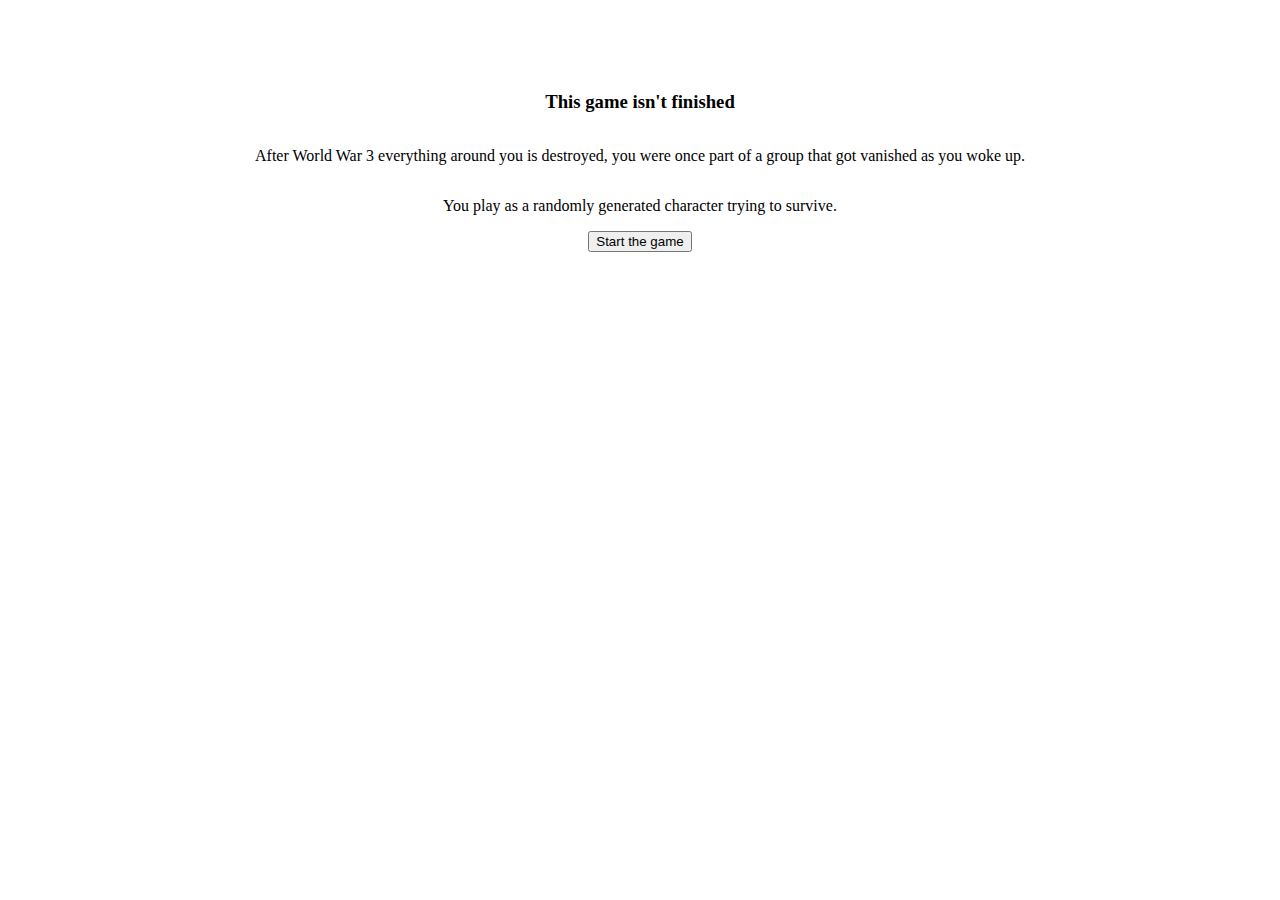
==== index.html @ 9b00bd6c "Add files via upload" ====
<!DOCTYPE html>
<html lang="en" data-bs-theme="dark">
  <head>
    <meta charset="UTF-8" />
    <meta name="viewport" content="width=device-width, initial-scale=1.0" />
    <title>Disclaimer</title>
    <link
      href="https://cdn.jsdelivr.net/npm/bootstrap@5.3.2/dist/css/bootstrap.min.css"
      rel="stylesheet"
      integrity="sha384-T3c6CoIi6uLrA9TneNEoa7RxnatzjcDSCmG1MXxSR1GAsXEV/Dwwykc2MPK8M2HN"
      crossorigin="anonymous"
    />
    <script
      src="https://cdn.jsdelivr.net/npm/bootstrap@5.3.2/dist/js/bootstrap.bundle.min.js"
      integrity="sha384-C6RzsynM9kWDrMNeT87bh95OGNyZPhcTNXj1NW7RuBCsyN/o0jlpcV8Qyq46cDfL"
      crossorigin="anonymous"
    ></script>
    <style>
      #disclaimerr {
        display: flex;
        justify-content: center;
        align-items: center;
        flex-direction: column;
        position: relative;
        top: 4rem;
      }
    </style>
  </head>
  <body>
    <div id="disclaimerr">
      <h3>This game isn't finished</h3>
      <p>
        After World War 3 everything around you is destroyed, you were once part
        of a group that got vanished as you woke up.
      </p>
      <p>You play as a randomly generated character trying to survive.</p>
      <a href="./HTML/game.html"><button>Start the game</button></a>
    </div>
  </body>
</html>
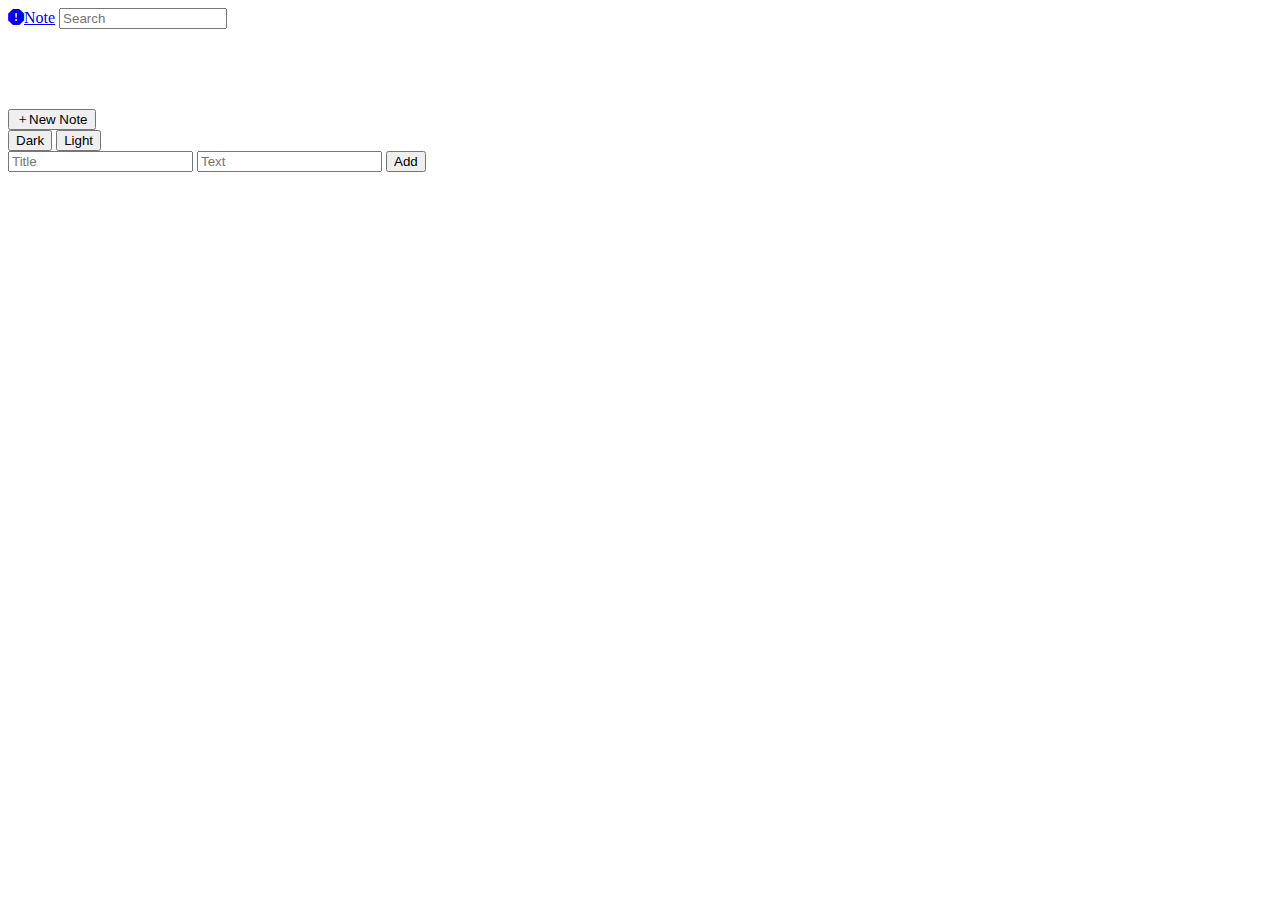
==== commit 3d662486: "Add files via upload" ====
--- a/index.html
+++ b/index.html
@@ -1,9 +1,14 @@
 <!DOCTYPE html>
-<html lang="en" data-bs-theme="dark">
+<html lang="en">
   <head>
     <meta charset="UTF-8" />
     <meta name="viewport" content="width=device-width, initial-scale=1.0" />
-    <title>Disclaimer</title>
+    <title>Bootstrap 5 website - Note Book</title>
+    <link rel="stylesheet" href="./css/style.css" />
+    <link
+      rel="stylesheet"
+      href="https://cdn.jsdelivr.net/npm/bootstrap-icons@1.11.3/font/bootstrap-icons.min.css"
+    />
     <link
       href="https://cdn.jsdelivr.net/npm/bootstrap@5.3.2/dist/css/bootstrap.min.css"
       rel="stylesheet"
@@ -15,26 +20,79 @@
       integrity="sha384-C6RzsynM9kWDrMNeT87bh95OGNyZPhcTNXj1NW7RuBCsyN/o0jlpcV8Qyq46cDfL"
       crossorigin="anonymous"
     ></script>
-    <style>
-      #disclaimerr {
-        display: flex;
-        justify-content: center;
-        align-items: center;
-        flex-direction: column;
-        position: relative;
-        top: 4rem;
-      }
-    </style>
   </head>
   <body>
-    <div id="disclaimerr">
-      <h3>This game isn't finished</h3>
-      <p>
-        After World War 3 everything around you is destroyed, you were once part
-        of a group that got vanished as you woke up.
-      </p>
-      <p>You play as a randomly generated character trying to survive.</p>
-      <a href="./HTML/game.html"><button>Start the game</button></a>
+    <nav class="navbar navbar-expand-md fixed-top bg-primary">
+      <div class="container">
+        <a href="#" class="navbar-brand shadow px-3 rounded-5 text-light"
+          ><i class="bi bi-exclamation-octagon-fill mx-2"></i>Note</a
+        >
+        <!-- Search -->
+        <input
+          type="text"
+          placeholder="Search"
+          class="p-1 rounded-3 border-1 shadow bg-light text-secondary"
+          id="searchForum"
+          style="width: 10rem"
+        />
+      </div>
+    </nav>
+    <!-- Dark Mode -->
+    <div class="container px-3">
+      <div class="d-flex justify-content-between" style="margin-top: 5rem">
+        <button id="newForumButton" class="shadow rounded-5 btn">
+          <i class="bi bi-plus"></i>New Note
+        </button>
+        <div class="btn-group">
+          <button class="btn btn-secondary" data-bs-theme-value="dark">
+            Dark
+          </button>
+          <button class="btn btn-light" data-bs-theme-value="light">
+            Light
+          </button>
+        </div>
+      </div>
     </div>
+    <!-- New Firum -->
+    <div class="container my-3 d-none" id="newForum">
+      <input
+        type="text"
+        placeholder="Title"
+        class="p-1 rounded-3 border-1 shadow col-md-3 col-12"
+        id="newPostTitle"
+      />
+      <input
+        type="text"
+        class="my-3 p-1 rounded-3 border-1 shadow col-12"
+        placeholder="Text"
+        id="newPostText"
+      />
+      <button id="postForumButton" class="btn rounded-5 shadow">Add</button>
+    </div>
+    <!-- Main Forum -->
+    <div class="container" style="margin-top: 6rem">
+      <div class="row" id="mainForum">
+        <!-- Special Part -->
+        <!-- <div class="col-md-6 col-lg-3 searchTitle searchItem">
+          <div class="card">
+            <div class="card-body">
+              <h2>Title</h2>
+              <p class="card-text">Lorem ipsum dolor sit amet consectetur.</p>
+              <button class="btn rounded-5 shadow">
+                <i class="bi bi-plus"></i>Reply
+              </button>
+            </div>
+          </div>
+        </div> -->
+        <!-- Special Part -->
+      </div>
+    </div>
+    <script
+      src="https://code.jquery.com/jquery-3.7.1.js"
+      integrity="sha256-eKhayi8LEQwp4NKxN+CfCh+3qOVUtJn3QNZ0TciWLP4="
+      crossorigin="anonymous"
+    ></script>
+    <script src="./js/mainScript.js"></script>
+    <script src="./js/darkmodetoggle.js"></script>
   </body>
 </html>
--- a/css/style.css
+++ b/css/style.css
@@ -0,0 +1,3 @@
+.searchItem {
+  padding-top: 1rem;
+}
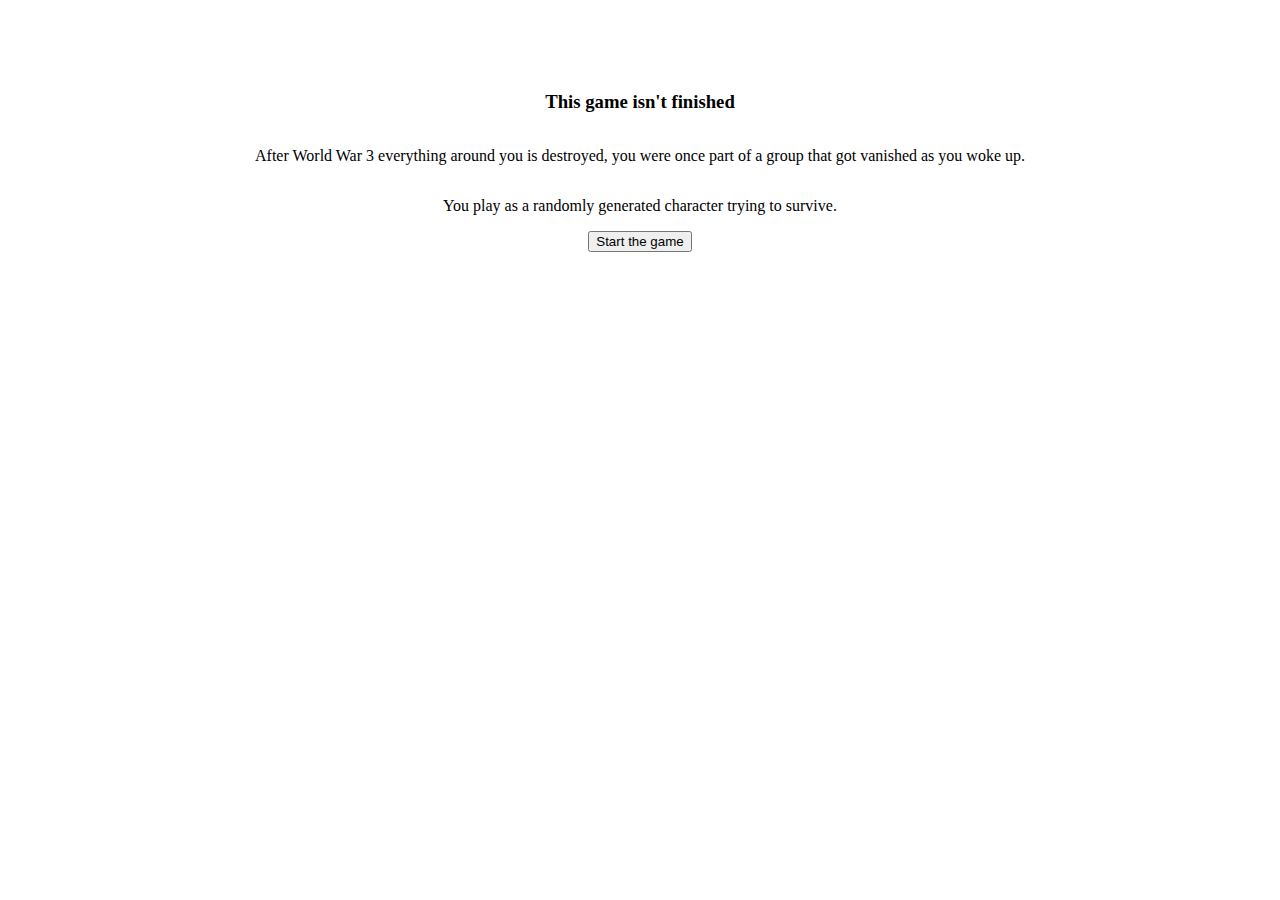
==== commit a692a689: "Add files via upload" ====
--- a/index.html
+++ b/index.html
@@ -1,14 +1,10 @@
 <!DOCTYPE html>
-<html lang="en">
+<html lang="en" data-bs-theme="dark">
   <head>
     <meta charset="UTF-8" />
     <meta name="viewport" content="width=device-width, initial-scale=1.0" />
-    <title>Bootstrap 5 website - Note Book</title>
-    <link rel="stylesheet" href="./css/style.css" />
-    <link
-      rel="stylesheet"
-      href="https://cdn.jsdelivr.net/npm/bootstrap-icons@1.11.3/font/bootstrap-icons.min.css"
-    />
+    <title>Disclaimer</title>
+    <link rel="icon" href="./PICTURES/favicon.png" type="image/png" />
     <link
       href="https://cdn.jsdelivr.net/npm/bootstrap@5.3.2/dist/css/bootstrap.min.css"
       rel="stylesheet"
@@ -20,79 +16,26 @@
       integrity="sha384-C6RzsynM9kWDrMNeT87bh95OGNyZPhcTNXj1NW7RuBCsyN/o0jlpcV8Qyq46cDfL"
       crossorigin="anonymous"
     ></script>
+    <style>
+      #disclaimerr {
+        display: flex;
+        justify-content: center;
+        align-items: center;
+        flex-direction: column;
+        position: relative;
+        top: 4rem;
+      }
+    </style>
   </head>
   <body>
-    <nav class="navbar navbar-expand-md fixed-top bg-primary">
-      <div class="container">
-        <a href="#" class="navbar-brand shadow px-3 rounded-5 text-light"
-          ><i class="bi bi-exclamation-octagon-fill mx-2"></i>Note</a
-        >
-        <!-- Search -->
-        <input
-          type="text"
-          placeholder="Search"
-          class="p-1 rounded-3 border-1 shadow bg-light text-secondary"
-          id="searchForum"
-          style="width: 10rem"
-        />
-      </div>
-    </nav>
-    <!-- Dark Mode -->
-    <div class="container px-3">
-      <div class="d-flex justify-content-between" style="margin-top: 5rem">
-        <button id="newForumButton" class="shadow rounded-5 btn">
-          <i class="bi bi-plus"></i>New Note
-        </button>
-        <div class="btn-group">
-          <button class="btn btn-secondary" data-bs-theme-value="dark">
-            Dark
-          </button>
-          <button class="btn btn-light" data-bs-theme-value="light">
-            Light
-          </button>
-        </div>
-      </div>
+    <div id="disclaimerr">
+      <h3>This game isn't finished</h3>
+      <p>
+        After World War 3 everything around you is destroyed, you were once part
+        of a group that got vanished as you woke up.
+      </p>
+      <p>You play as a randomly generated character trying to survive.</p>
+      <a href="./HTML/game.html"><button>Start the game</button></a>
     </div>
-    <!-- New Firum -->
-    <div class="container my-3 d-none" id="newForum">
-      <input
-        type="text"
-        placeholder="Title"
-        class="p-1 rounded-3 border-1 shadow col-md-3 col-12"
-        id="newPostTitle"
-      />
-      <input
-        type="text"
-        class="my-3 p-1 rounded-3 border-1 shadow col-12"
-        placeholder="Text"
-        id="newPostText"
-      />
-      <button id="postForumButton" class="btn rounded-5 shadow">Add</button>
-    </div>
-    <!-- Main Forum -->
-    <div class="container" style="margin-top: 6rem">
-      <div class="row" id="mainForum">
-        <!-- Special Part -->
-        <!-- <div class="col-md-6 col-lg-3 searchTitle searchItem">
-          <div class="card">
-            <div class="card-body">
-              <h2>Title</h2>
-              <p class="card-text">Lorem ipsum dolor sit amet consectetur.</p>
-              <button class="btn rounded-5 shadow">
-                <i class="bi bi-plus"></i>Reply
-              </button>
-            </div>
-          </div>
-        </div> -->
-        <!-- Special Part -->
-      </div>
-    </div>
-    <script
-      src="https://code.jquery.com/jquery-3.7.1.js"
-      integrity="sha256-eKhayi8LEQwp4NKxN+CfCh+3qOVUtJn3QNZ0TciWLP4="
-      crossorigin="anonymous"
-    ></script>
-    <script src="./js/mainScript.js"></script>
-    <script src="./js/darkmodetoggle.js"></script>
   </body>
 </html>
